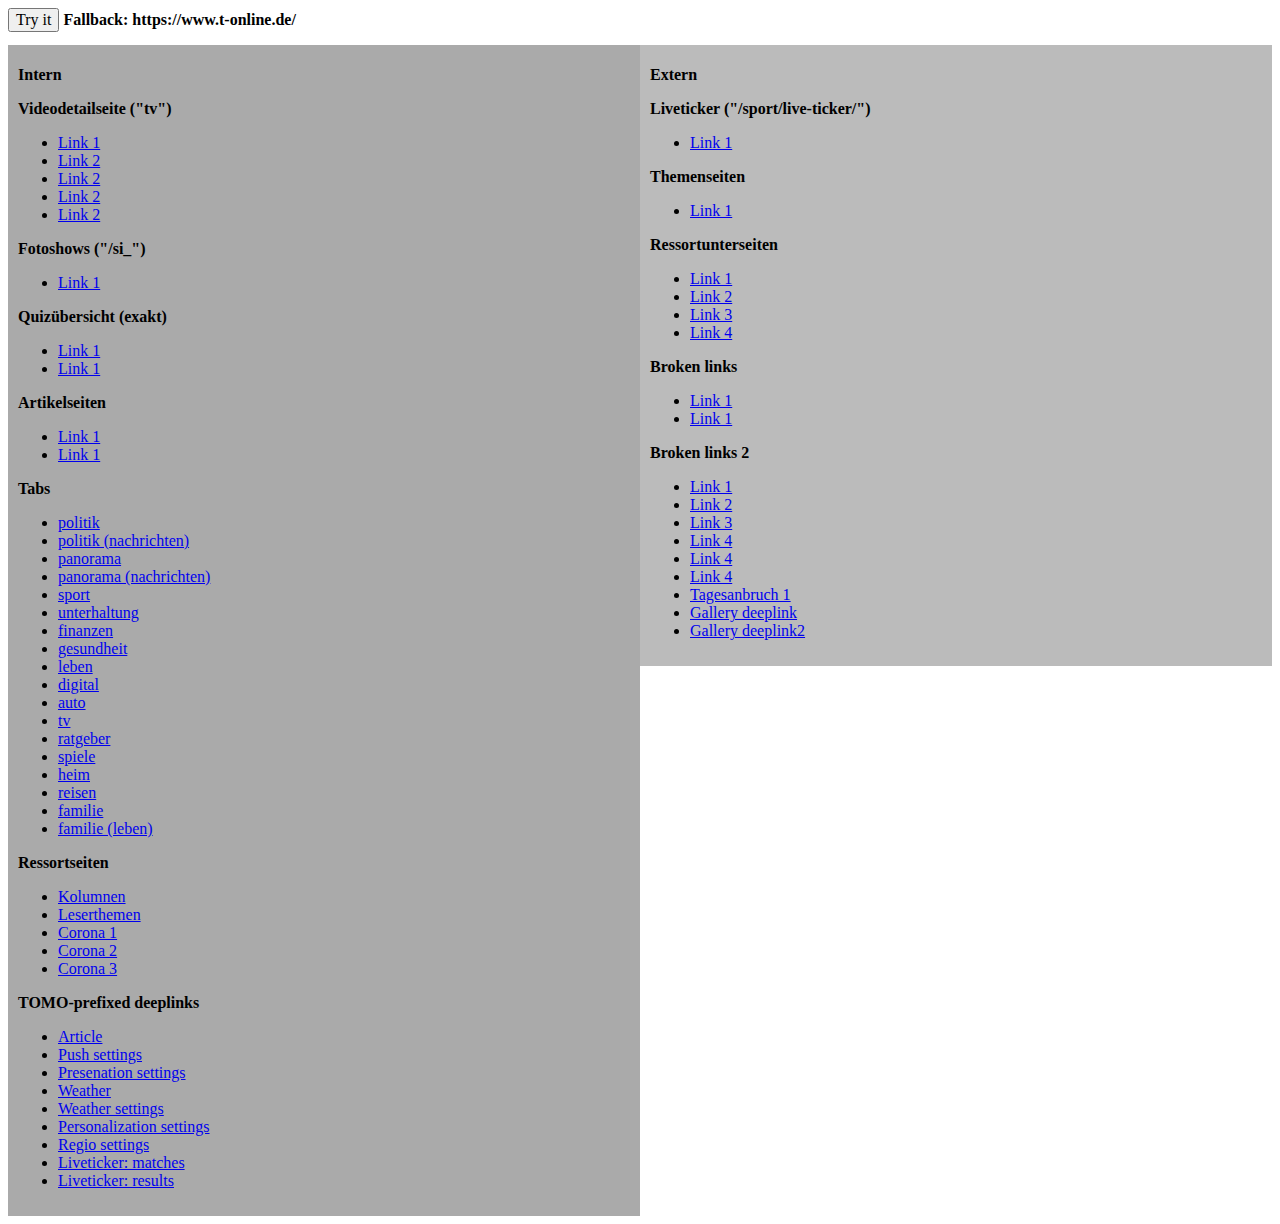
==== index.html @ ef88e700 "df" ====
<html>
<head>
<meta name="viewport" content="width=device-width, initial-scale=1">
<style>
* {
  box-sizing: border-box;
}

/* Create two equal columns that floats next to each other */
.column {
  float: left;
  width: 50%;
  padding: 10px;
}

/* Clear floats after the columns */
.row:after {
  content: "";
  display: table;
  clear: both;
}

* {
  font-family: 'Roboto';font-size: 16px;
}
</style>
</head>
<body>
	<script type="text/javascript">
		window.addEventListener('load', function () {
  			if (jsInterface.isNightMode()) {
				changeTheme(true);
  			} else {
  				changeTheme(false);
  			}
		});

		function changeTheme(dark) {
			var myDiv = document.getElementsByTagName("BODY");
			if (dark) {
				myDiv[0].setAttribute("style", "color:#FF00FF;");
			} else {
				myDiv[0].setAttribute("style", "color:#00FF00;");
			}
		}
		
	</script>

<h2>
<button onclick="changeTheme(true)">Try it</button>

Fallback: https://www.t-online.de/</h2>

<div class="row">
  <div class="column" style="background-color:#aaa;">
		<h1>Intern</h1>

		<h3>Videodetailseite ("tv")</h3>
		<ul>
		    <li><a href="https://www.t-online.de/tv/film-und-fernsehen/big-brother/id_86303162/-promi-big-brother-sylvia-leifheit-muss-das-camp-verlassen.html">Link 1</a></li>
		    <li><a href="https://www.t-online.de/tv/film-und-fernsehen/big-brother/id_86221206/-promi-big-brother-2019-die-ersten-kandidaten-stehen-fest.html">Link 2</a></li>


		    <li><a href="https://www.t-online.de/tv/news/panorama/id_86308000/schifffahrtsgeschichte-erste-aufnahmen-der-titanic-seit-14-jahren-aufgetaucht.html">Link 2</a></li>

		    <li><a href="https://www.t-online.de/tv/news/politik/id_86309484/us-praesident-trump-hat-sich-als-der-auserwaehlte-bezeichnet.html">Link 2</a></li>

		    <li><a href="https://www.t-online.de/tv/news/panorama/id_86309772/60-000-bienen-unter-dem-dach.html">Link 2</a></li>
		</ul>

		<h3>Fotoshows ("/si_")</h3>
		<ul>
		    <li><a href="https://www.t-online.de/unterhaltung/stars/royals/id_86308180/si_0/meghan-in-bluse-und-jeans-beim-fotoshooting.html">Link 1</a></li>
		</ul>


		<h3> Quizübersicht (exakt) </h3>
		<ul>
			<li><a href="https://www.t-online.de/nachrichten/wissen/id_82001214/quiz-testen-sie-ihr-wissen-wie-fit-sind-sie-.html">Link 1</a></li>
			<li><a href="https://www.t-online.de/leben/reisen/id_86265056/reise-quiz-kennen-sie-deutschlands-sehenswuerdigkeiten-.html">Link 1</a></li>
		</ul>


		<h3> Artikelseiten</h3>
		<ul>
			<li><a href="https://www.t-online.de/nachrichten/ausland/id_86309600/afghanistan-zwei-us-soldaten-getoetet.html">Link 1</a></li>
			<li><a href="https://www.t-online.de/nachrichten/deutschland/gesellschaft/id_86309284/wohlfahrtsverband-fordert-bahn-freifahrten-auch-bei-freiwilligendienst.html">Link 1</a></li>
		</ul>


		<h3> Tabs</h3>
		<ul>
			<li><a href="https://www.t-online.de/politik">politik</a></li>
			<li><a href="https://www.t-online.de/nachrichten">politik (nachrichten)</a></li>
			<li><a href="https://www.t-online.de/panorama">panorama</a></li>
			<li><a href="https://www.t-online.de/nachrichten/panorama">panorama (nachrichten)</a></li>
			<li><a href="https://www.t-online.de/sport">sport</a></li>
			<li><a href="https://www.t-online.de/unterhaltung">unterhaltung</a></li>
			<li><a href="https://www.t-online.de/finanzen">finanzen</a></li>
			<li><a href="https://www.t-online.de/gesundheit">gesundheit</a></li>
			<li><a href="https://www.t-online.de/leben">leben</a></li>
			<li><a href="https://www.t-online.de/digital">digital</a></li>
			<li><a href="https://www.t-online.de/auto">auto</a></li>
			<li><a href="https://www.t-online.de/tv">tv</a></li>
			<li><a href="https://www.t-online.de/ratgeber">ratgeber</a></li>
			<li><a href="https://www.t-online.de/spiele">spiele</a></li>
			<li><a href="https://www.t-online.de/heim-garten">heim</a></li>
			<li><a href="https://www.t-online.de/reisen">reisen</a></li>
			<li><a href="https://www.t-online.de/familie">familie</a></li>
			<li><a href="https://www.t-online.de/leben/familie">familie (leben)</a></li>
		</ul>

		<h3> Ressortseiten</h3>
		<ul>
			<li><a href="https://www.t-online.de/nachrichten/id_82378816/kolumnen-bei-t-online-experten-analysieren-die-aktuellen-themen.html">Kolumnen</a></li>
			<li><a href="https://www.t-online.de/nachrichten/id_83175310/leserkommentare-und-diskussionen-bei-t-online-de-ihre-meinung-ist-gefragt-alle-themen-im-ueberblick.html">Leserthemen</a></li>
			<li><a href="https://www.t-online.de/coronavirus-news-ratgeber-und-alle-informationen-zur-erkrankung/id_87248472/index">Corona 1</a></li>
			<li><a href="https://www.t-online.de/nachrichten/panorama/id_87559708/coronavirus-in-deutschland-und-der-welt-alle-news-und-informationen.html">Corona 2</a></li>
			<li><a href="https://www.t-online.de/gesundheit/krankheiten-symptome/id_87577310/coronavirus-infografiken-ausbreitung-infektionen-betroffene-regionen.html">Corona 3</a></li>
		</ul>


		<h1>TOMO-prefixed deeplinks</h1>
		<ul>
			<li><a href="tomo://#article?id=72926538">Article</a></li>
			<li><a href="tomo://#push-settings">Push settings</a></li>
			<li><a href="tomo://#presentation-settings">Presenation settings</a></li>
			<li><a href="tomo://#weather-page">Weather</a></li>
			<li><a href="tomo://#weather-settings">Weather settings</a></li>
			<li><a href="tomo://#personalization-settings">Personalization settings</a></li>
			<li><a href="tomo://#regio-settings">Regio settings</a></li>
			<li><a href="tomo://#liveticker-matches">Liveticker: matches</a></li>
			<li><a href="tomo://#liveticker-results">Liveticker: results</a></li>
		</ul>

  </div>
  <div class="column" style="background-color:#bbb;">
    <h1>Extern</h1>

    	<h3> Liveticker ("/sport/live-ticker/")</h3>
		<ul>
			<li><a href="https://www.t-online.de/sport/live-ticker/fussball/1-bundesliga/id_86067162/fc-bayern-hertha-bundesliga-im-live-ticker.html">Link 1</a></li>
		</ul>

		<h3> Themenseiten </h3>
		<ul>
			<li><a href="https://www.t-online.de/themen/frank-thelen">Link 1</a></li>
		</ul>

		<h3> Ressortunterseiten </h3>
		<ul>
			<li><a href="https://www.t-online.de/nachrichten/deutschland/">Link 1</a></li>

			<li><a href="https://www.t-online.de/digital/elektronik/">Link 2</a></li>
			<li><a href="https://www.t-online.de/gesundheit/abnehmen/">Link 3</a></li>
			<li><a href="https://www.t-online.de/auto/neuheiten-fahrberichte/">Link 4</a></li>
		</ul>


		<h3> Broken links </h3>
		<ul>
			<li><a href="https://www.t-online.de/tv/film-und-fernsehen/big-brother/-promi-big-brother-sylvia-leifheit-muss-das-camp-verlassen.html">Link 1</a></li>
			<li><a href="https://www.t-online.de/unterhaltung/stars/royals/si_0/meghan-in-bluse-und-jeans-beim-fotoshooting.html">Link 1</a></li>
		</ul>

		<h3> Broken links 2 </h3>
		<ul>
			<li><a href="https://www.t-online.de/themen/regen-fuck">Link 1</a></li>
			<li><a href="https://www.t-online.de/themen/polizei">Link 2</a></li>
			<li><a href="tomo://now_you_see_mee">Link 3</a></li>
			<li><a href="https://www.t-online.de/1234_1234_1234_1234">Link 4</a></li>
			<li><a href="1_235_112020_1034713">Link 4</a></li>
			<li><a href="https://1_235_112020_1034713">Link 4</a></li>
			<li><a href="tomo:\/\/#article?id=82969870&d360campaign=10398&campaign=10&time=20180323-062145">Tagesanbruch 1</a></li>

			<li><a href="tomo://#article?id=86308180">Gallery deeplink</a></li>
			<li><a href="tomo://#gallery?id=86308180">Gallery deeplink2</a></li>
		</ul>

  </div>
</div>

</body>
</html>
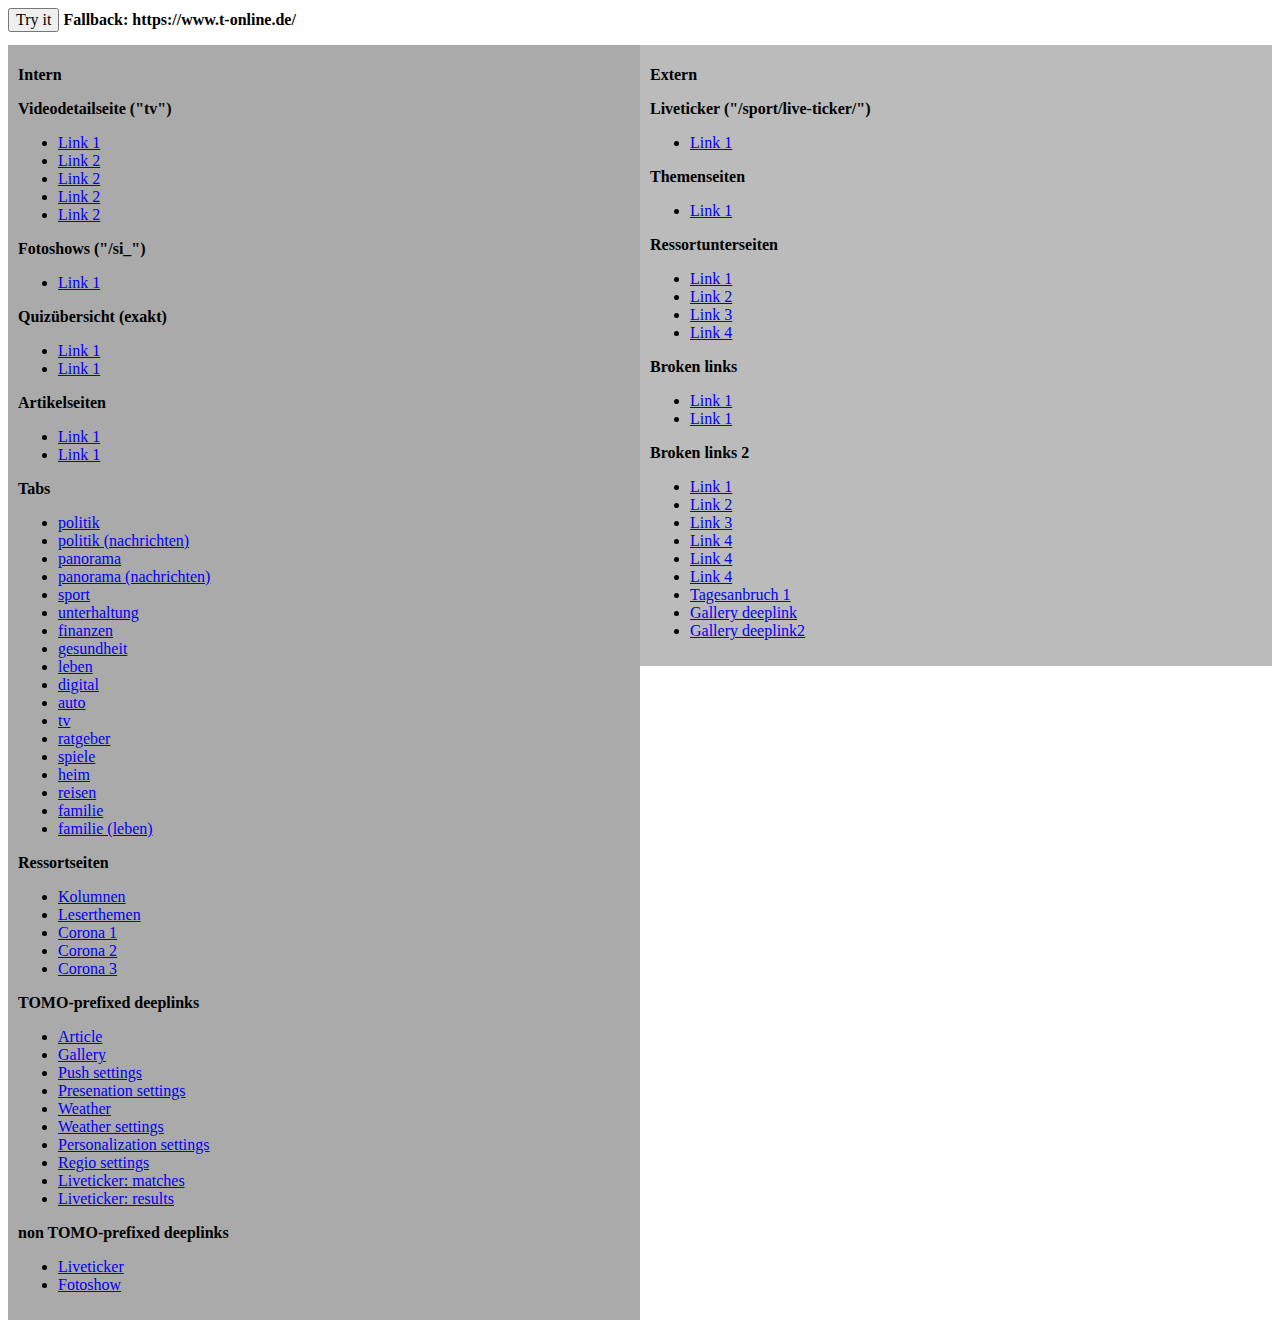
==== commit 682e3c0b: "udpate links" ====
--- a/index.html
+++ b/index.html
@@ -123,14 +123,21 @@
 		<h1>TOMO-prefixed deeplinks</h1>
 		<ul>
 			<li><a href="tomo://#article?id=72926538">Article</a></li>
+			<li><a href="tomo://#article?id=86308180">Gallery</a></li>
 			<li><a href="tomo://#push-settings">Push settings</a></li>
 			<li><a href="tomo://#presentation-settings">Presenation settings</a></li>
 			<li><a href="tomo://#weather-page">Weather</a></li>
 			<li><a href="tomo://#weather-settings">Weather settings</a></li>
 			<li><a href="tomo://#personalization-settings">Personalization settings</a></li>
 			<li><a href="tomo://#regio-settings">Regio settings</a></li>
-			<li><a href="tomo://#liveticker-matches">Liveticker: matches</a></li>
+			<li><a href="tomo://#tab-liveticker">Liveticker: matches</a></li>
 			<li><a href="tomo://#liveticker-results">Liveticker: results</a></li>
+		</ul>
+
+		<h1>non TOMO-prefixed deeplinks</h1>
+		<ul>
+			<li><a href="https://www.t-online.de/sport/live-ticker/fussball/bundesliga/sdc_fm-19271/augsburg-koeln-bundesliga-im-live-ticker.html">Liveticker</a></li>
+			<li><a href="https://www.t-online.de/unterhaltung/stars/royals/id_86308180/si_0/meghan-in-bluse-und-jeans-beim-fotoshooting.html">Fotoshow</a></li>
 		</ul>
 
   </div>
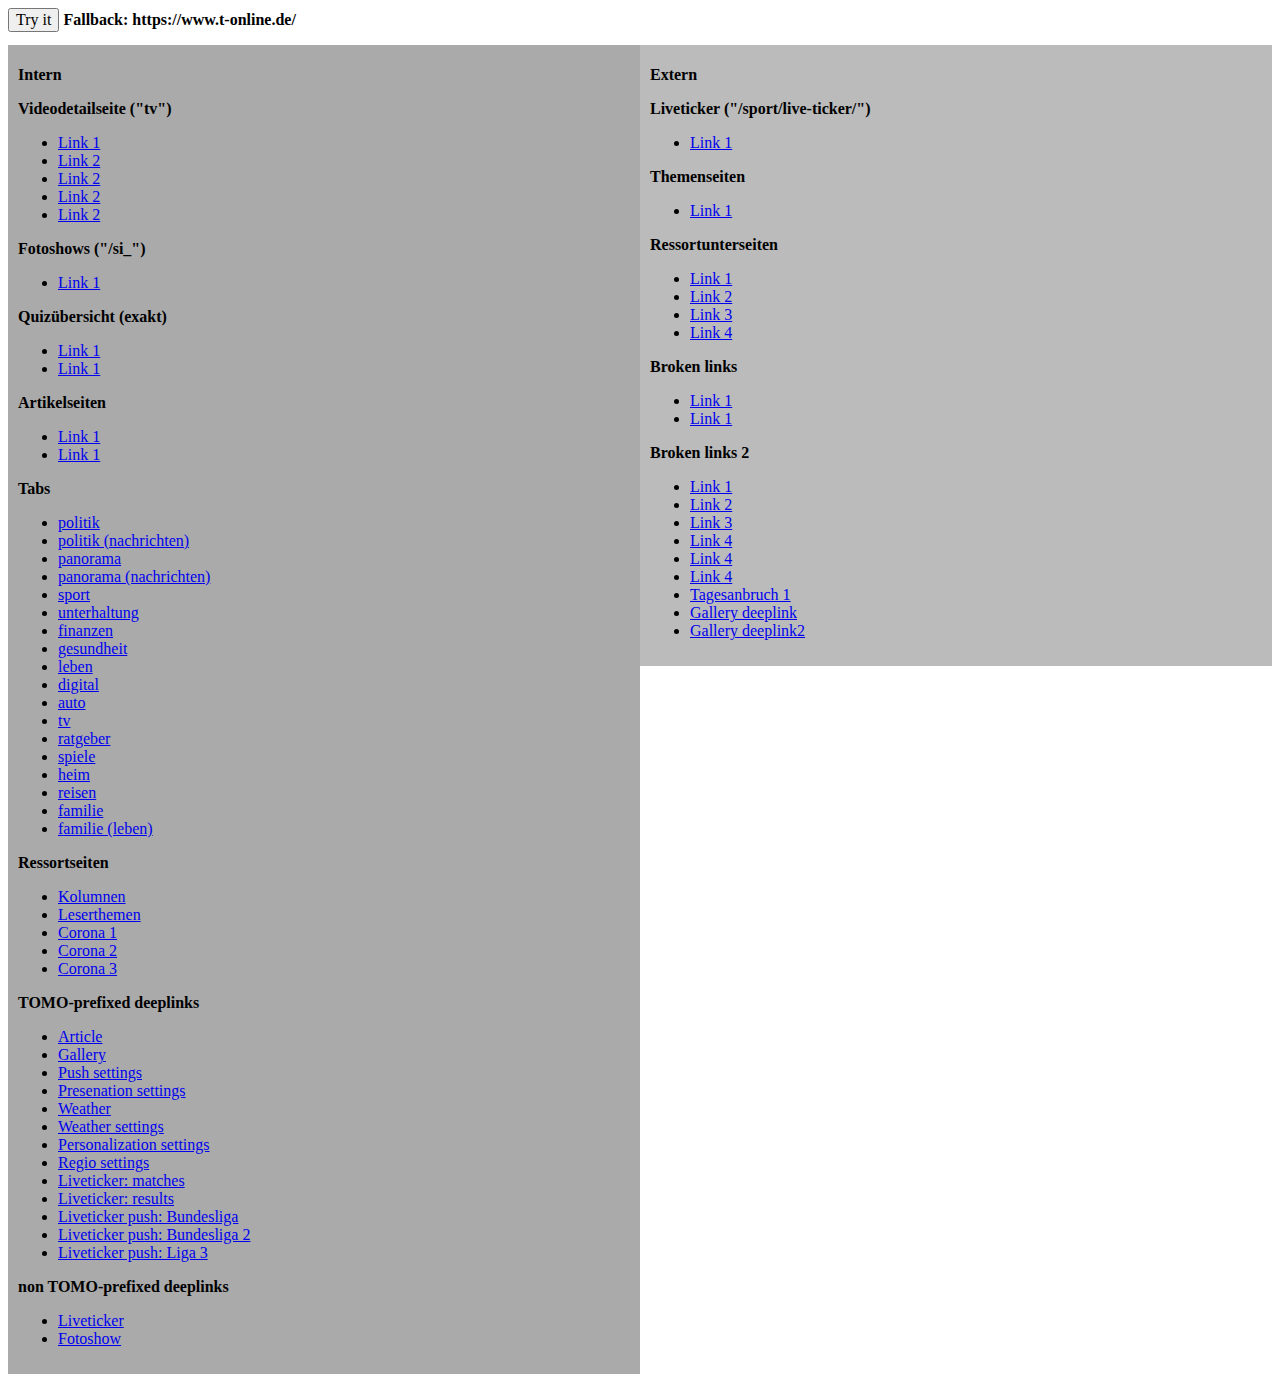
==== commit 293e9c1f: "new links" ====
--- a/index.html
+++ b/index.html
@@ -123,7 +123,7 @@
 		<h1>TOMO-prefixed deeplinks</h1>
 		<ul>
 			<li><a href="tomo://#article?id=72926538">Article</a></li>
-			<li><a href="tomo://#article?id=86308180">Gallery</a></li>
+			<li><a href="tomo://#gallery?id=85449646">Gallery</a></li>
 			<li><a href="tomo://#push-settings">Push settings</a></li>
 			<li><a href="tomo://#presentation-settings">Presenation settings</a></li>
 			<li><a href="tomo://#weather-page">Weather</a></li>
@@ -132,12 +132,15 @@
 			<li><a href="tomo://#regio-settings">Regio settings</a></li>
 			<li><a href="tomo://#tab-liveticker">Liveticker: matches</a></li>
 			<li><a href="tomo://#liveticker-results">Liveticker: results</a></li>
+			<li><a href="tomo://#livetickerpush?id=bundesliga1">Liveticker push: Bundesliga</a></li>
+			<li><a href="tomo://#livetickerpush?id=bundesliga2">Liveticker push: Bundesliga 2</a></li>
+			<li><a href="tomo://#livetickerpush?id=liga3">Liveticker push: Liga 3</a></li>
 		</ul>
 
 		<h1>non TOMO-prefixed deeplinks</h1>
 		<ul>
 			<li><a href="https://www.t-online.de/sport/live-ticker/fussball/bundesliga/sdc_fm-19271/augsburg-koeln-bundesliga-im-live-ticker.html">Liveticker</a></li>
-			<li><a href="https://www.t-online.de/unterhaltung/stars/royals/id_86308180/si_0/meghan-in-bluse-und-jeans-beim-fotoshooting.html">Fotoshow</a></li>
+			<li><a href="https://www.t-online.de/leben/reisen/europa/id_85449646/si_0/die-schoensten-plaetze-in-rom.html">Fotoshow</a></li>
 		</ul>
 
   </div>
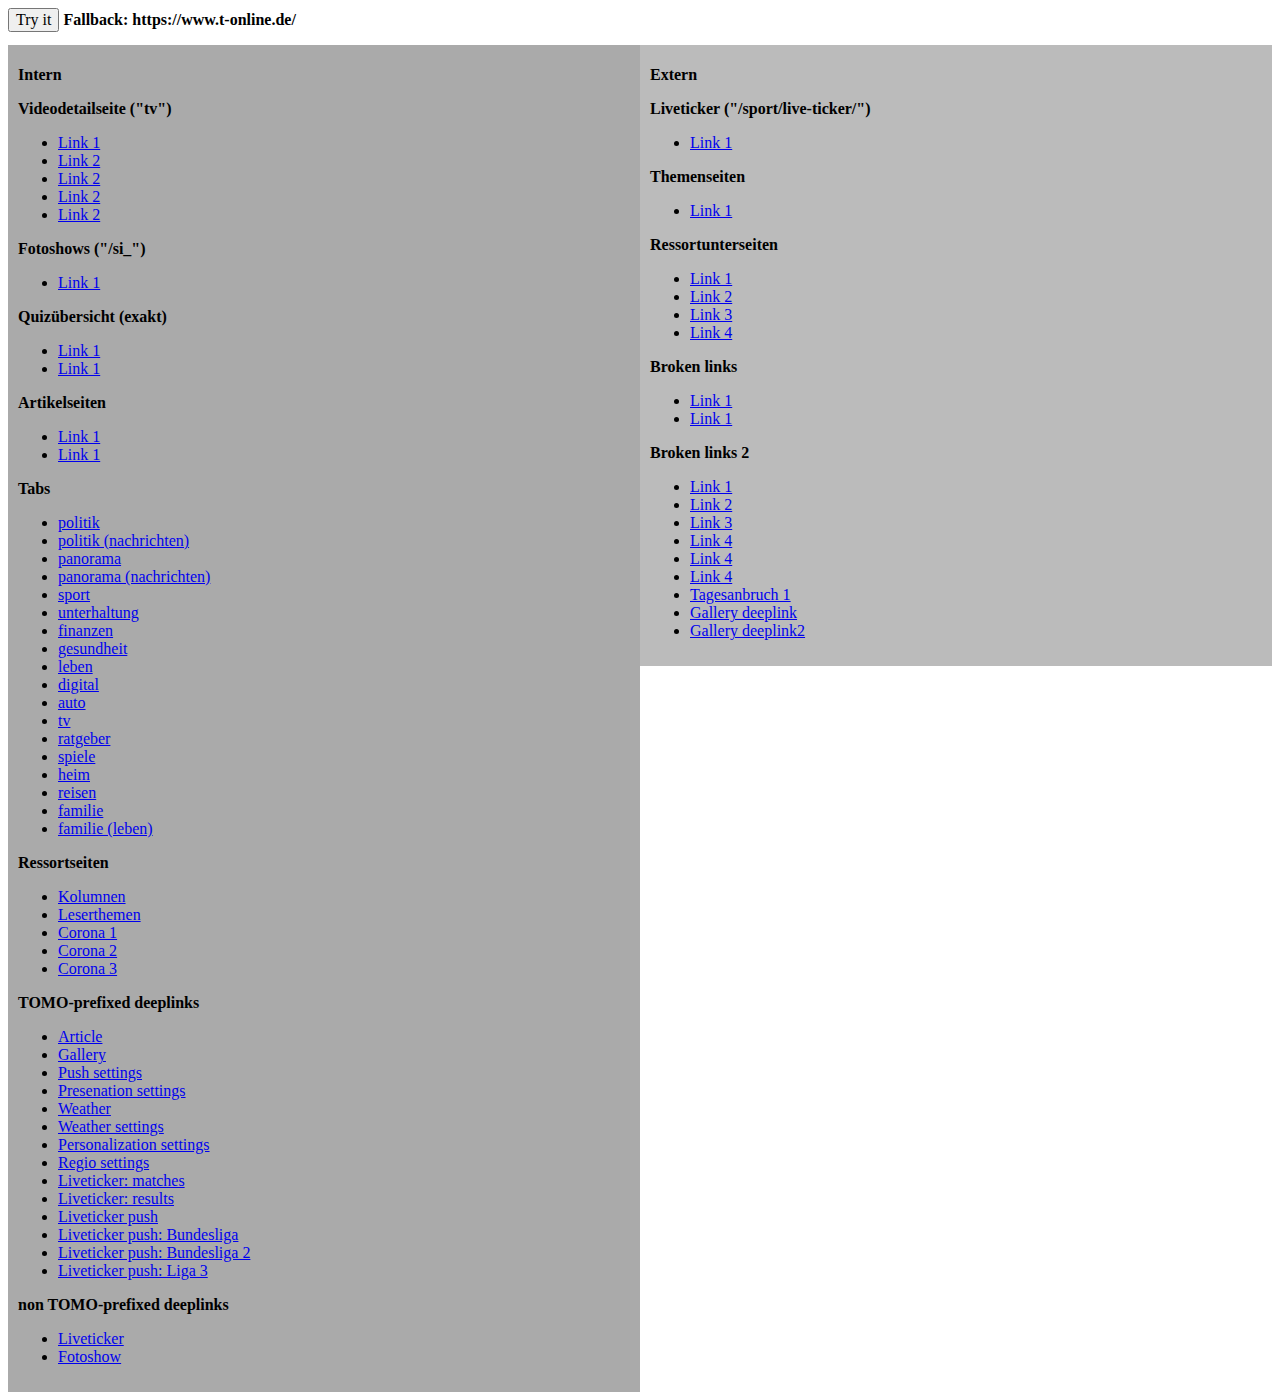
==== commit 073cb5e6: "new links" ====
--- a/index.html
+++ b/index.html
@@ -132,6 +132,7 @@
 			<li><a href="tomo://#regio-settings">Regio settings</a></li>
 			<li><a href="tomo://#tab-liveticker">Liveticker: matches</a></li>
 			<li><a href="tomo://#liveticker-results">Liveticker: results</a></li>
+			<li><a href="tomo://#livetickerpush">Liveticker push</a></li>
 			<li><a href="tomo://#livetickerpush?id=bundesliga1">Liveticker push: Bundesliga</a></li>
 			<li><a href="tomo://#livetickerpush?id=bundesliga2">Liveticker push: Bundesliga 2</a></li>
 			<li><a href="tomo://#livetickerpush?id=liga3">Liveticker push: Liga 3</a></li>
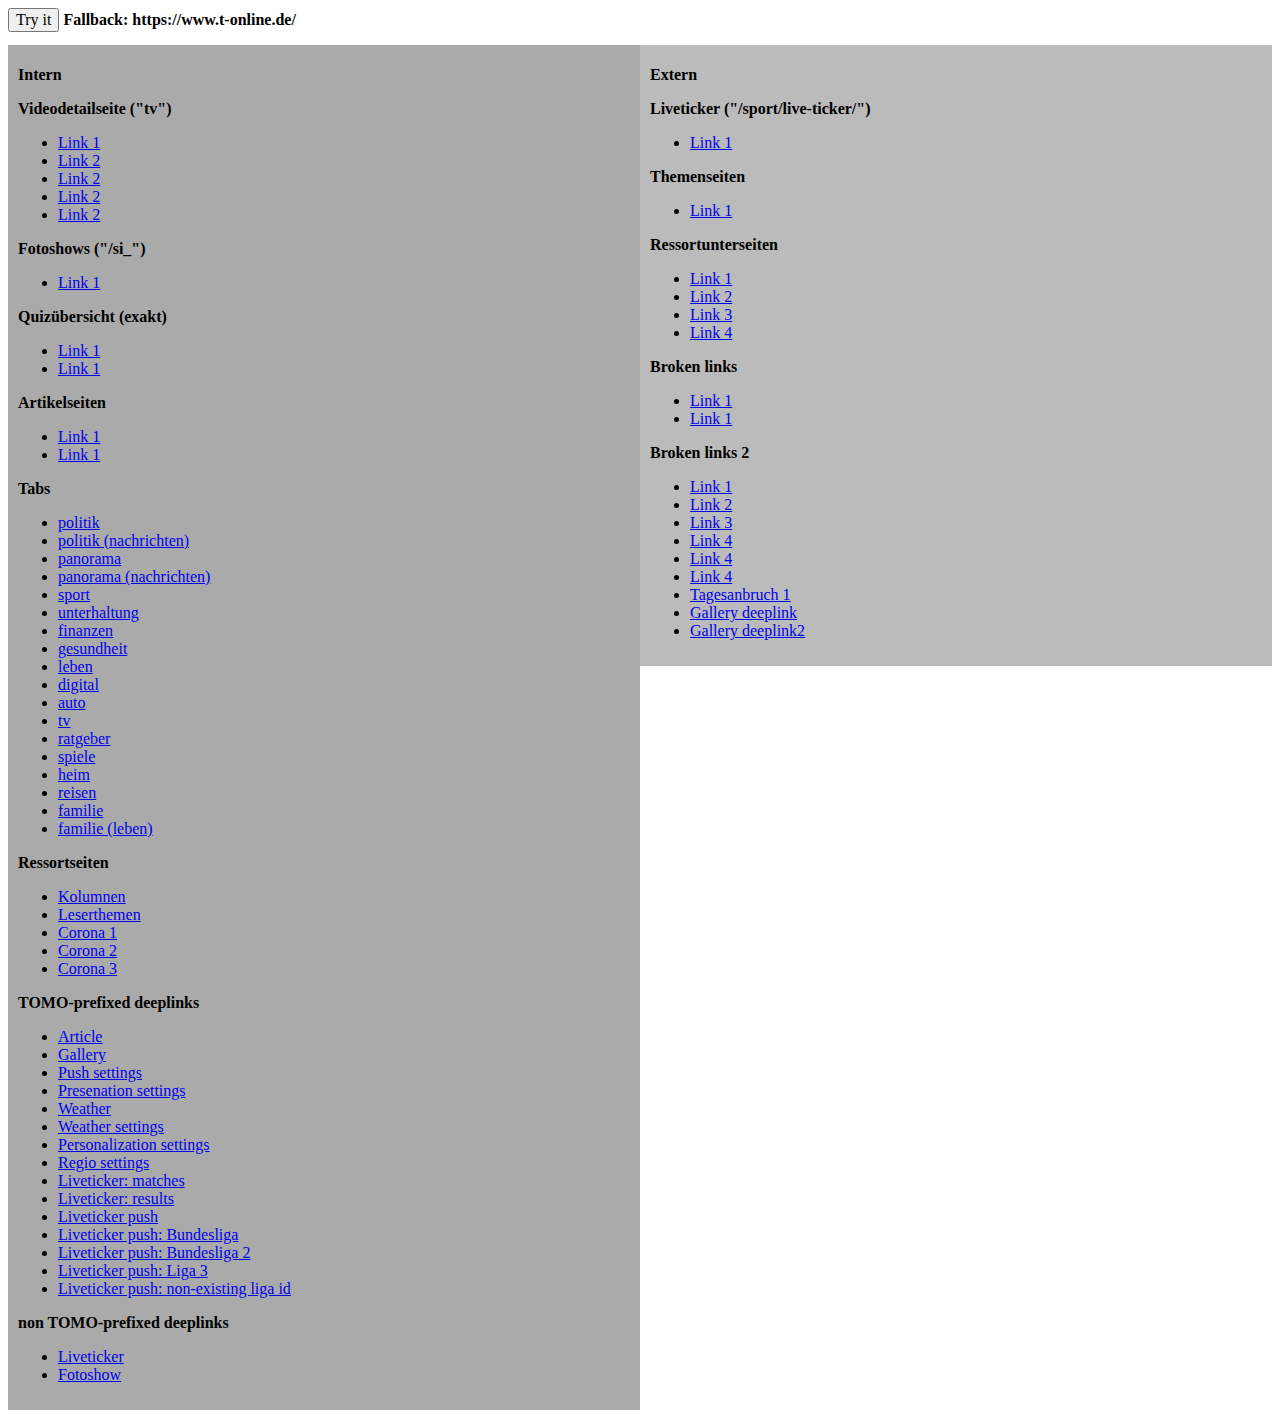
==== commit b59af38a: "new links" ====
--- a/index.html
+++ b/index.html
@@ -136,6 +136,7 @@
 			<li><a href="tomo://#livetickerpush?id=bundesliga1">Liveticker push: Bundesliga</a></li>
 			<li><a href="tomo://#livetickerpush?id=bundesliga2">Liveticker push: Bundesliga 2</a></li>
 			<li><a href="tomo://#livetickerpush?id=liga3">Liveticker push: Liga 3</a></li>
+			<li><a href="tomo://#livetickerpush?id=XYZ">Liveticker push: non-existing liga id</a></li>
 		</ul>
 
 		<h1>non TOMO-prefixed deeplinks</h1>
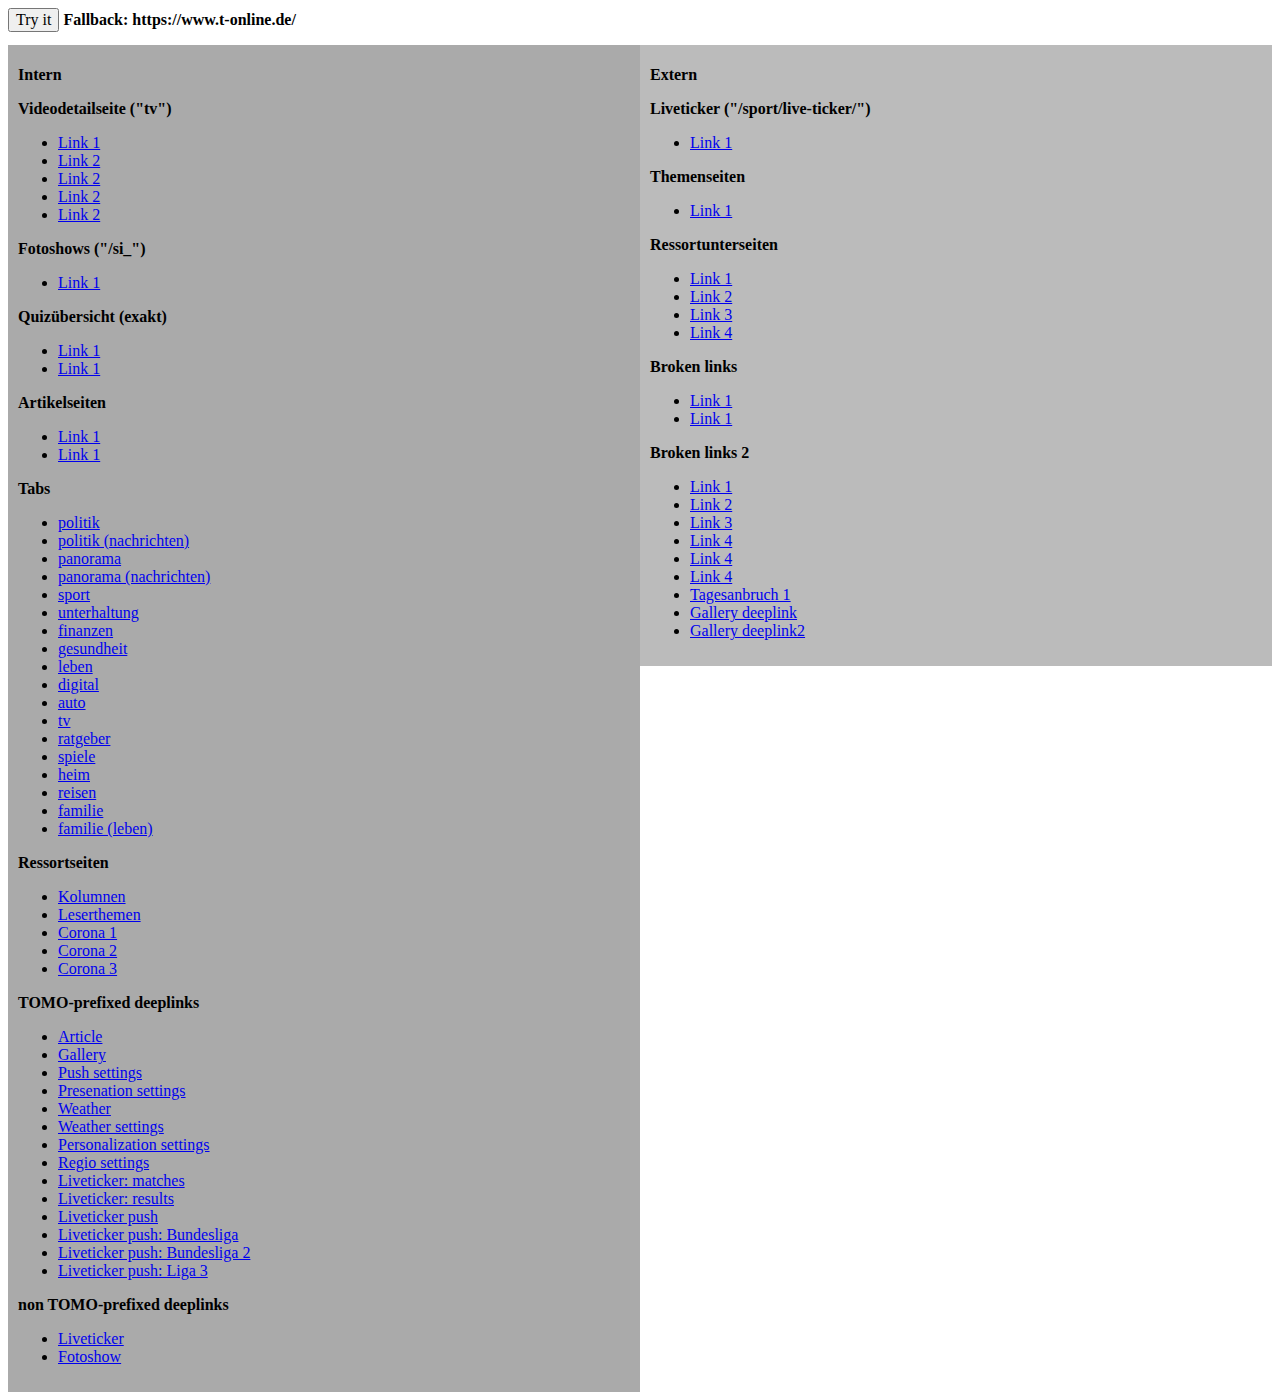
==== commit 11e79a00: "update" ====
--- a/index.html
+++ b/index.html
@@ -136,7 +136,6 @@
 			<li><a href="tomo://#livetickerpush?id=bundesliga1">Liveticker push: Bundesliga</a></li>
 			<li><a href="tomo://#livetickerpush?id=bundesliga2">Liveticker push: Bundesliga 2</a></li>
 			<li><a href="tomo://#livetickerpush?id=liga3">Liveticker push: Liga 3</a></li>
-			<li><a href="tomo://#livetickerpush?id=XYZ">Liveticker push: non-existing liga id</a></li>
 		</ul>
 
 		<h1>non TOMO-prefixed deeplinks</h1>
